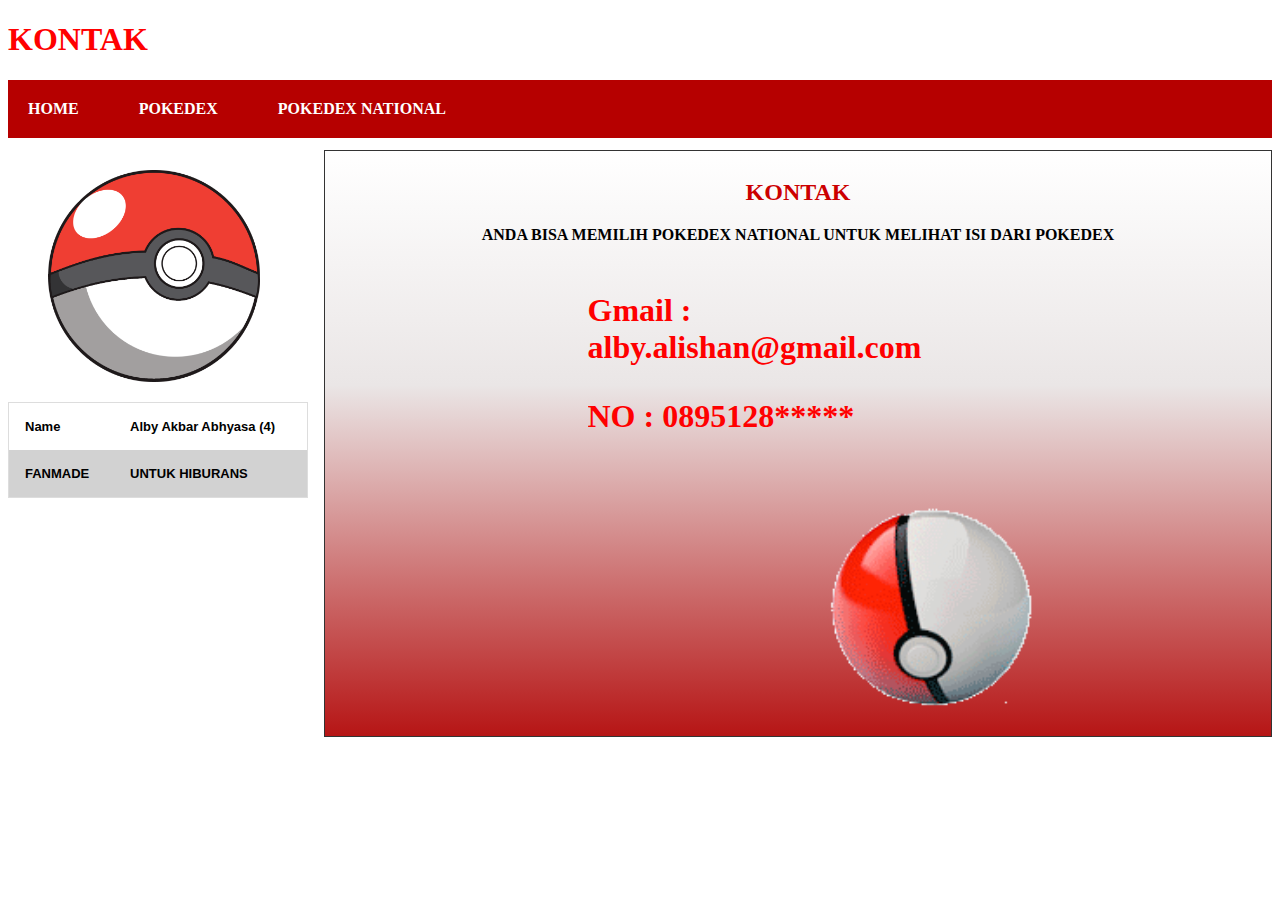
==== kontak.html @ dd0c4dc7 "Add files via upload" ====
<!DOCTYPE html>
<html>
    <head>
        <title>POKEMON</title>
        <link rel="stylesheet" href="assets/styles/style.css">
    </head>
    <body>
        <header>
           <h1><B>KONTAK</h1>
            <nav>
                <ul>
                    <li><a href="Index.html">HOME</a></li>
                    <li><a href="pokedex.html">POKEDEX</a></li>
                    <li><a href="pokemon.html">POKEDEX NATIONAL</a></li>
                </ul>
            </nav>
        </header>
        <main>
            <aside>
                <h2></h2>
                <figure>
                    <img src="assets/image/pokeball.jpg" width="90%">
                </figure>
                <table>
                    <tr>
                        <td>Name</td>
                        <td>Alby Akbar Abhyasa (4)</td>
                     </tr>
                     <tr>
                         <td>FANMADE</td>
                         <td>UNTUK HIBURANS</td>
                     </tr>
                     
                 </table>
             </aside>
             <div id="content">
                <article class="shadowbox">
                    <center><h2>KONTAK</h2></center>
                    <center><p><b>ANDA BISA MEMILIH POKEDEX NATIONAL UNTUK MELIHAT ISI DARI POKEDEX</b></p></center>
                    <figure>
                    <div class="utama">
                        <div class="isi">
                            <h1><p>Gmail : alby.alishan@gmail.com</p></h1>
                            <h1><p>NO : 0895128*****</p></h1>
                        </div>
                            <div class="isi2" id="slide">
                                <div class="isi_gambar" >
                                    <img id="slide" src="assets/image/pokeball2.gif" width="50%" height="30%">
                                </div>
                        </div>
                    </div>
                
                </body>
                    
             </html>
---- assets/styles/style.css ----
header {
    display: inline    
 }
 h1 { 
    color: red; 
    margin: 2 em;
  }
main {
    padding-left: 0px;
    padding-top: 8px;
    overflow: auto;
}
#content {
    float: right;
    width: 75%;
}
aside {
    float: left;
    width: 25%;
}
footer {
    padding: 20px;
    color: white;
    background-color: #d40b36;
  }
.shadowbox {
    border: 1px solid #333;
    box-shadow: 8px 8px 5px #444;
    padding: 8px 12px;
    background-image: linear-gradient(180deg, #fff, #b8aaaa4b 40%, rgb(182, 21, 21));
}
.alurbox {
    width: 15em; 
    border: 1px solid #333;
    padding: 8px 8px;
    margin-left: 150px;
    align-items: center;
    background-color: #ce2525;
}
h4 {
    text-align: center;
}
article {
    padding: 16px;
}
nav {
  margin:0 auto;
  width:100%;
  height:auto;
  display:inline-block;
  background:#b60000;
}
nav ul {
  margin:0;padding:0;
  list-style-type:none;
  float:left;
  display:inline-block;
}
nav ul li {
	position:relative;
	margin:0 20px 0 0;
	float:left;
    display:inline-block;
}
nav ul li a {
	padding:20px;
    display:inline-block;
    color:white;
    text-decoration:none;
}
nav ul li a:hover {
  opacity:0.5;
}
nav ul li ul {
	display:none;
    position:absolute;
    left:0;
    background:#d10000;
    float:left;
}
nav ul li ul li {
	width:100%;
    border-bottom:1px solid rgba(255,255,255,.3);
}
nav ul li:hover ul {
  display:block;
}
table {
    border-collapse: collapse;
    border-spacing: 0;
    width: 95%;
    border: 1px solid #ddd;
    font-size: small; 
    font-family: Verdana, Geneva, Tahoma, sans-serif;
  }
  th,
  td {
     text-align: left;
     padding: 16px;
  }
  th {
    background-color:#b60000;
    color: white;
  }
  tr:nth-child(even) {
    background-color: #d2d2d2;
  }
  * {
    box-sizing: border-box;
  }
  @media screen and (max-width: 1000px) {
    #content,
    aside {
      width: 100%;
      padding: 0;
    }
  }
  h2, h3 {
    color: rgb(204, 0, 0);
  }
  .utama{
    width: 100%;
    overflow: hidden;
   }.isi{
    width: 50%;
    height: 50%;
    margin: auto;
    overflow: hidden;
   }.isi_gambar{
    width: 25%; 
    float: left;  
   }.isi2{
    width: 400%;
   }
   .utama img{
    width: 100%;
    float: left;
   }
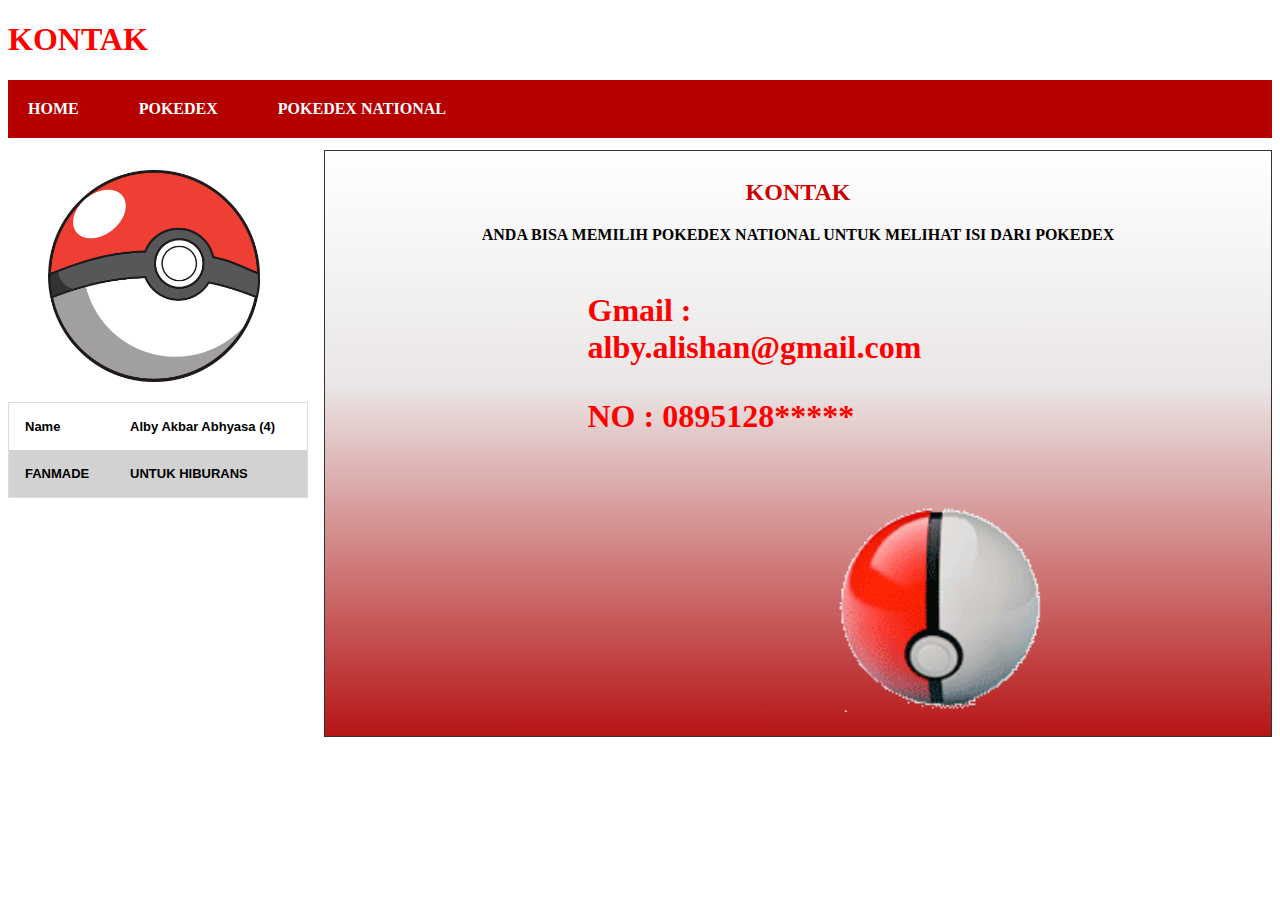
==== commit 29726c58: "Update kontak.html" ====
--- a/kontak.html
+++ b/kontak.html
@@ -9,7 +9,7 @@
            <h1><B>KONTAK</h1>
             <nav>
                 <ul>
-                    <li><a href="Index.html">HOME</a></li>
+                    <li><a href="index.html">HOME</a></li>
                     <li><a href="pokedex.html">POKEDEX</a></li>
                     <li><a href="pokemon.html">POKEDEX NATIONAL</a></li>
                 </ul>
@@ -52,4 +52,4 @@
                 
                 </body>
                     
-             </html>+             </html>
